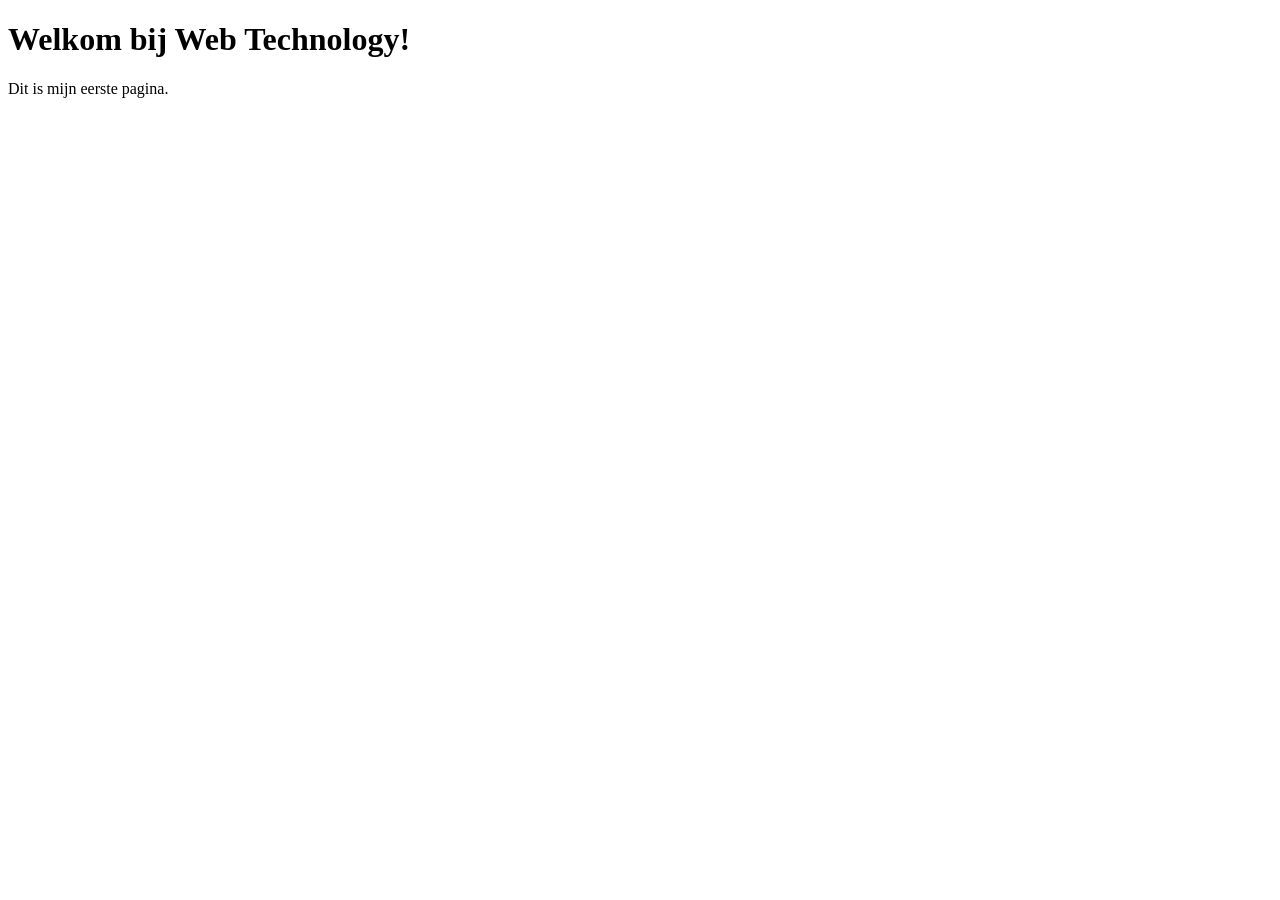
==== labo_01/index.html @ 70b80d2c "Labo1" ====
<!doctype html>
<html lang="nl">
    <head>
        <meta charset="utf-8">
        <meta name="viewport" content="width=device-width, initial-scale=1">
        <title>Mijn eerste pagina</title>
    </head>
    <body>
        <h1>Welkom bij Web Technology!</h1>
        <p>Dit is mijn eerste pagina.</p>
    </body>
</html>
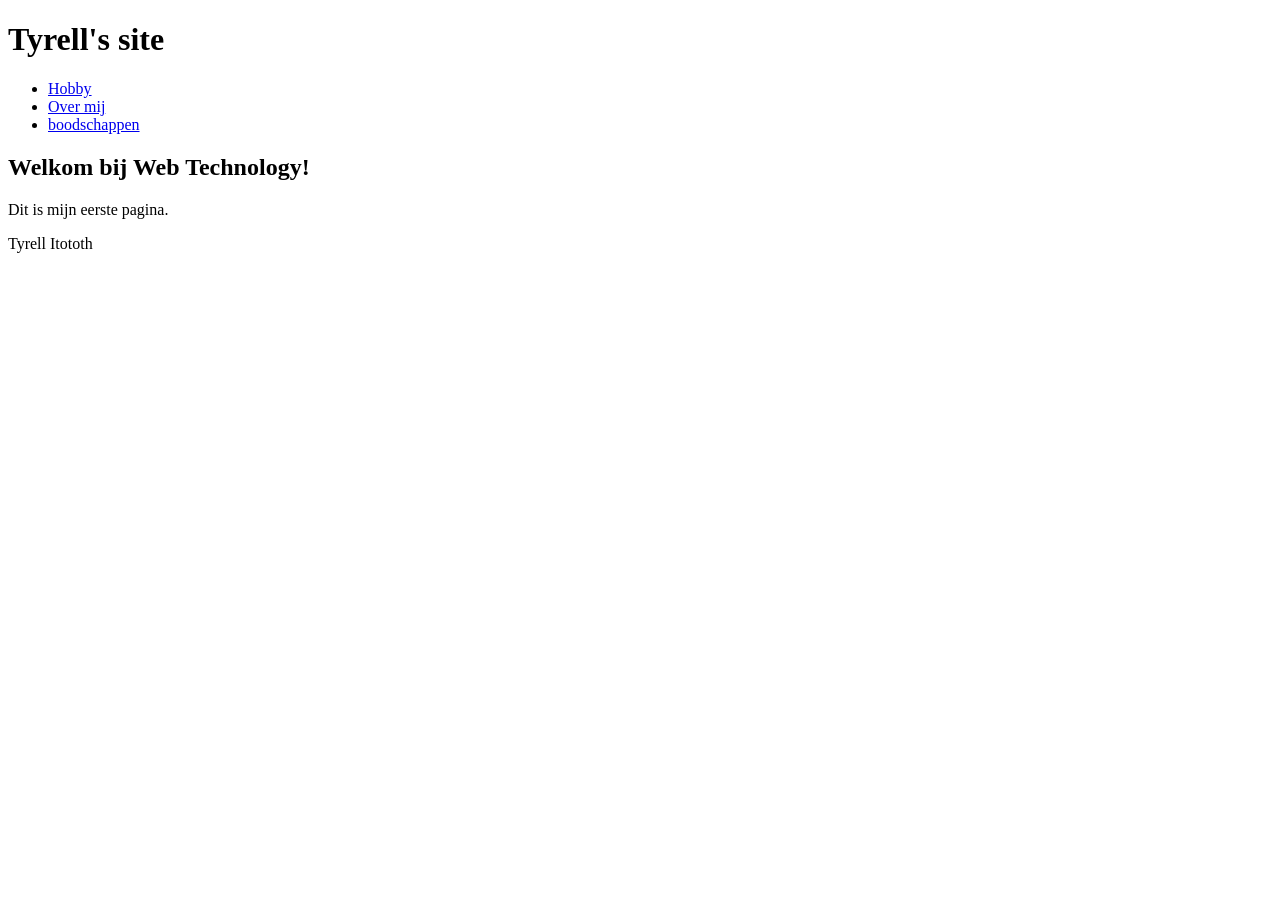
==== commit cc0def17: "Labo1" ====
--- a/labo_01/index.html
+++ b/labo_01/index.html
@@ -1,13 +1,26 @@
 <!doctype html>
 <html lang="nl">
-    <head>
+<header>
+        <h1>Tyrell's site</h1>
+        <nav>
+            <ul>
+                <li><a href="hobby.html">Hobby</a></li>
+                <li><a href="over-mij.html">Over mij</a></li>
+                <li><a href="boodschappen.html">boodschappen</a></li>
+            </ul>
+        </nav>
+    </header>
+        <head>
         <meta charset="utf-8">
         <meta name="viewport" content="width=device-width, initial-scale=1">
         <title>Mijn eerste pagina</title>
     </head>
     <body>
-        <h1>Welkom bij Web Technology!</h1>
+        <h2>Welkom bij Web Technology!</h2>
         <p>Dit is mijn eerste pagina.</p>
     </body>
+    <footer>
+        <p>Tyrell Itototh</p>
+    </footer>
 </html>
 
